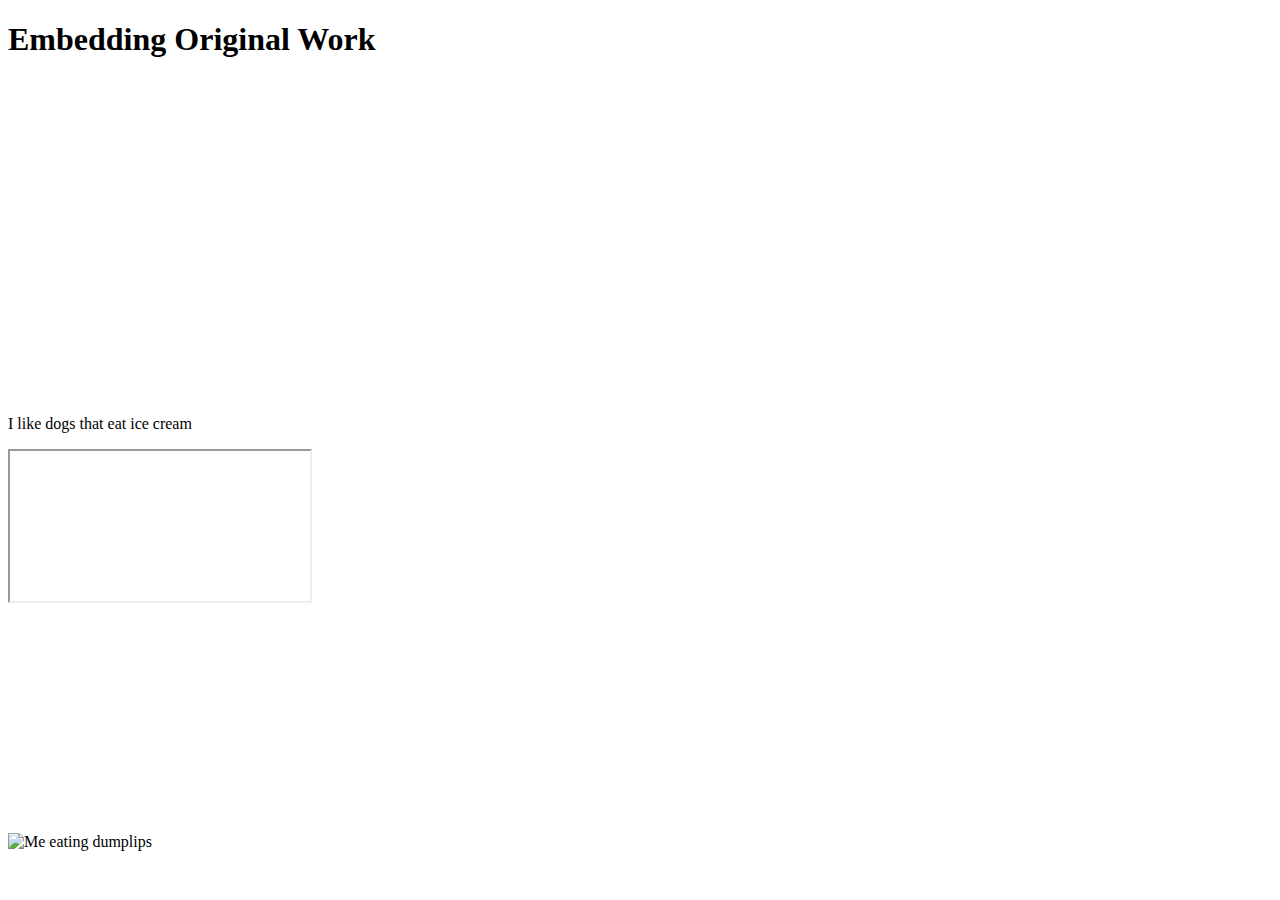
==== embeddingOriginalWork.html @ de1d4108 "Add files via upload" ====
<!DOCTYPE HTML>
<HTML>
	<head>
		<title>Embedding Original Work</title>
	</head>
	<body>
		<h1>Embedding Original Work</h1>
		<section>
			<iframe width="560" height="315" src="https://www.youtube.com/embed/2dgADKF0jyg?start=180" frameborder="0" allow="autoplay; encrypted-media" allowfullscreen></iframe>
			<p>I like dogs that eat ice cream</p>
			<object width="500" height="500" data="DSC_0094.jpg"> </object>
		</section>

		<article>
			<iframe src="https://maps.google.com/maps?f=q&source=s_q&hl=en&geocode=&q=software+ companies&aq=0&oq=software&sll=47.670993,-122.344752&sspn=0.263556,0.676346& ie=UTF8&hq=software+companies&hnear=&t=m&ll=47.670993,-122.344752&spn=0.263556,0.676346 &output=embed"></iframe>
		</article>

		<footer>
			<img src="DSC_0121.jpg" alt="Me eating dumplips" width="500" height="300">
			<video width="320" height="240" autoplay>
  				<source src=".recorded-1038444543050.MP4" type="video/mp4">
  				<source src=".recorded-1038444543050.ogg" type="video/ogg">
			</video>
			
		</footer>
	</body>

</HTML>
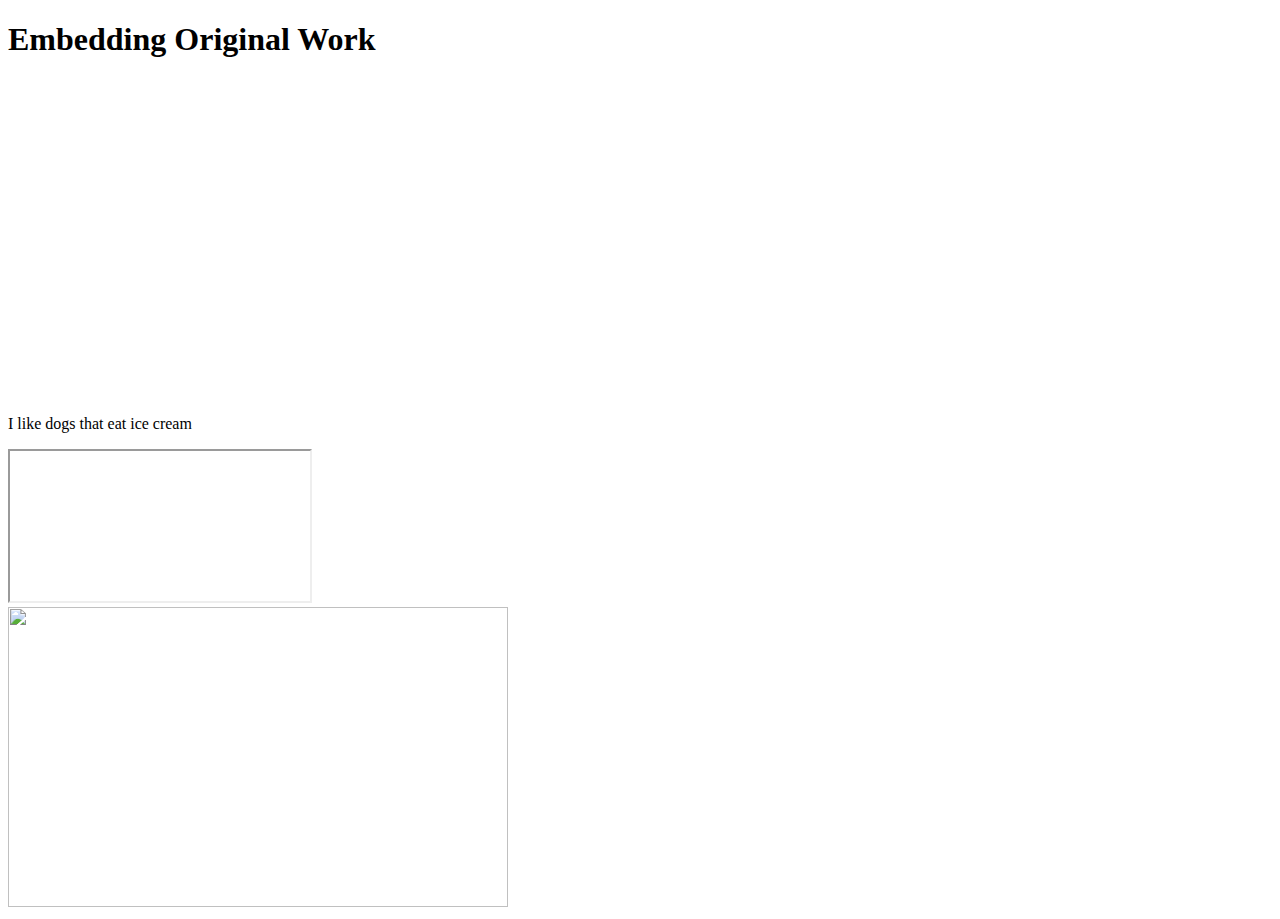
==== commit 604e94b7: "Add files via upload" ====
--- a/embeddingOriginalWork.html
+++ b/embeddingOriginalWork.html
@@ -16,10 +16,10 @@
 		</article>
 
 		<footer>
-			<img src="DSC_0121.jpg" alt="Me eating dumplips" width="500" height="300">
+			<img src="DSC_0121.jpg" width="500" height="300">
 			<video width="320" height="240" autoplay>
-  				<source src=".recorded-1038444543050.MP4" type="video/mp4">
-  				<source src=".recorded-1038444543050.ogg" type="video/ogg">
+  				<source src="recorded-1038444543050.MP4" type="video/mp4">
+  				<source src="recorded-1038444543050.ogg" type="video/ogg">
 			</video>
 			
 		</footer>
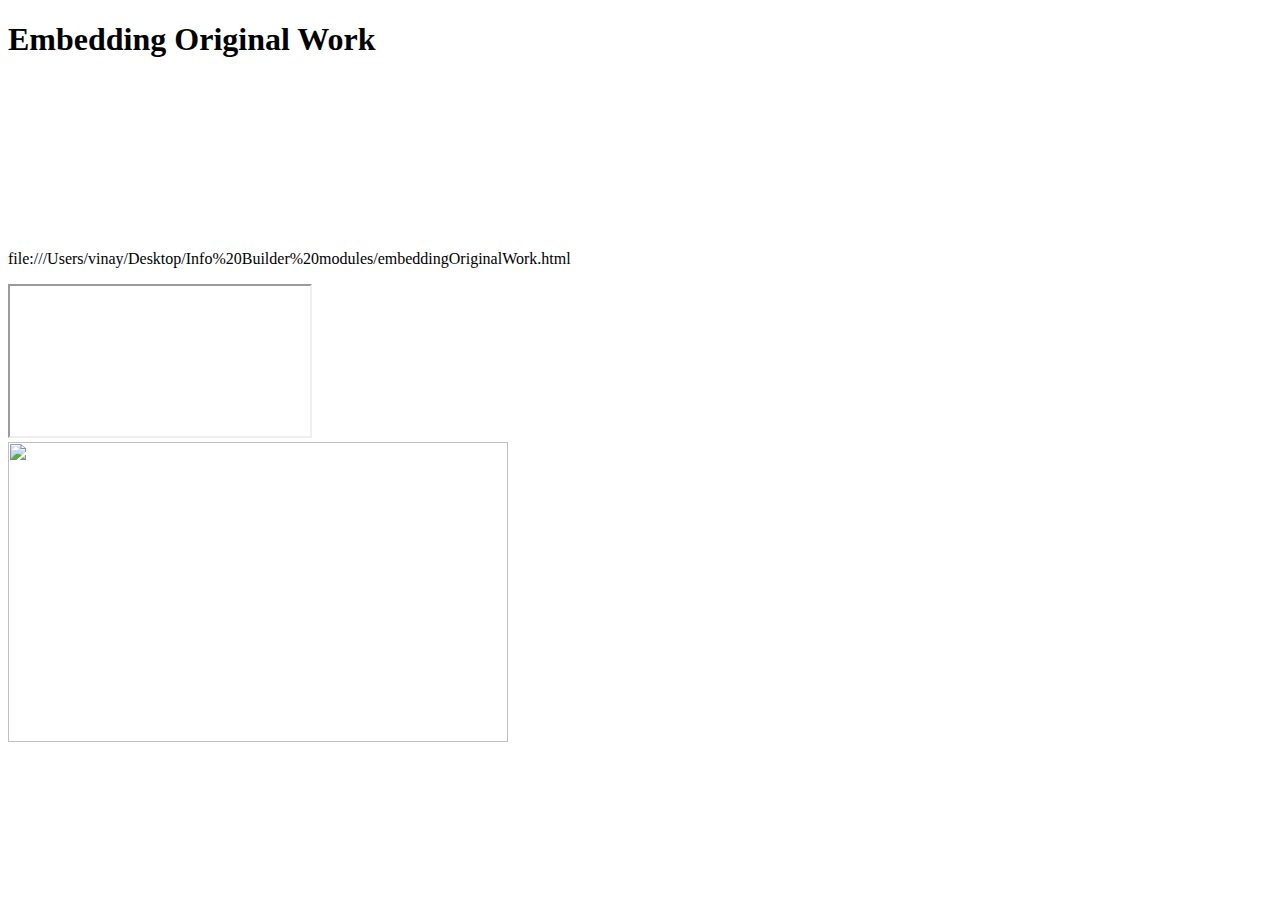
==== commit f04b8e8b: "Update embeddingOriginalWork.html" ====
--- a/embeddingOriginalWork.html
+++ b/embeddingOriginalWork.html
@@ -6,8 +6,8 @@
 	<body>
 		<h1>Embedding Original Work</h1>
 		<section>
-			<iframe width="560" height="315" src="https://www.youtube.com/embed/2dgADKF0jyg?start=180" frameborder="0" allow="autoplay; encrypted-media" allowfullscreen></iframe>
-			<p>I like dogs that eat ice cream</p>
+			<iframe width="560" heicreamght="315" src="https://www.youtube.com/embed/2dgADKF0jyg?start=180" frameborder="0" allow="autoplay; encrypted-media" allowfullscreen></iframe>
+			<p>file:///Users/vinay/Desktop/Info%20Builder%20modules/embeddingOriginalWork.html </p>
 			<object width="500" height="500" data="DSC_0094.jpg"> </object>
 		</section>
 
@@ -25,4 +25,4 @@
 		</footer>
 	</body>
 
-</HTML>+</HTML>
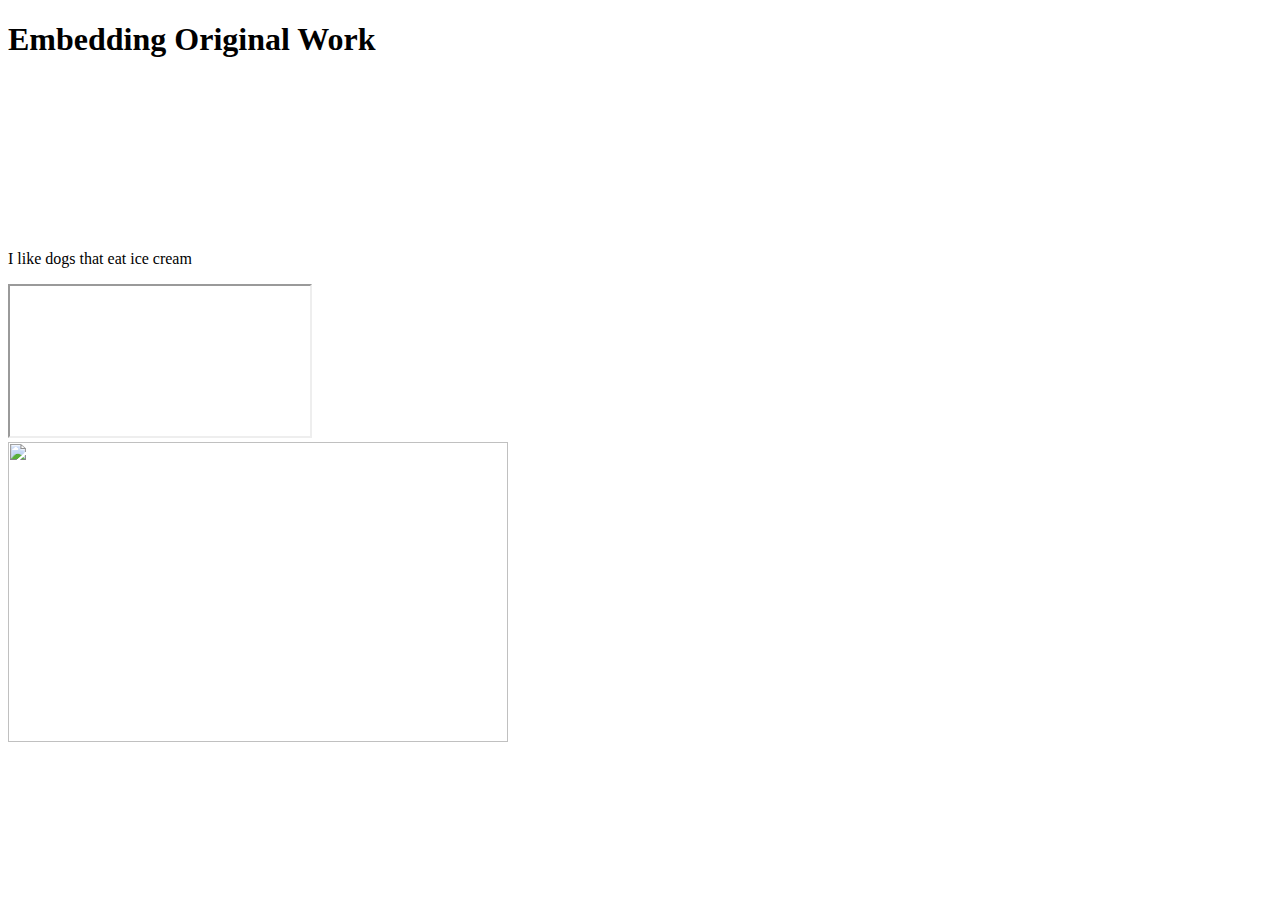
==== commit d9db6ffe: "Update embeddingOriginalWork.html" ====
--- a/embeddingOriginalWork.html
+++ b/embeddingOriginalWork.html
@@ -7,7 +7,7 @@
 		<h1>Embedding Original Work</h1>
 		<section>
 			<iframe width="560" heicreamght="315" src="https://www.youtube.com/embed/2dgADKF0jyg?start=180" frameborder="0" allow="autoplay; encrypted-media" allowfullscreen></iframe>
-			<p>file:///Users/vinay/Desktop/Info%20Builder%20modules/embeddingOriginalWork.html </p>
+			<p>I like dogs that eat ice cream</p>
 			<object width="500" height="500" data="DSC_0094.jpg"> </object>
 		</section>
 
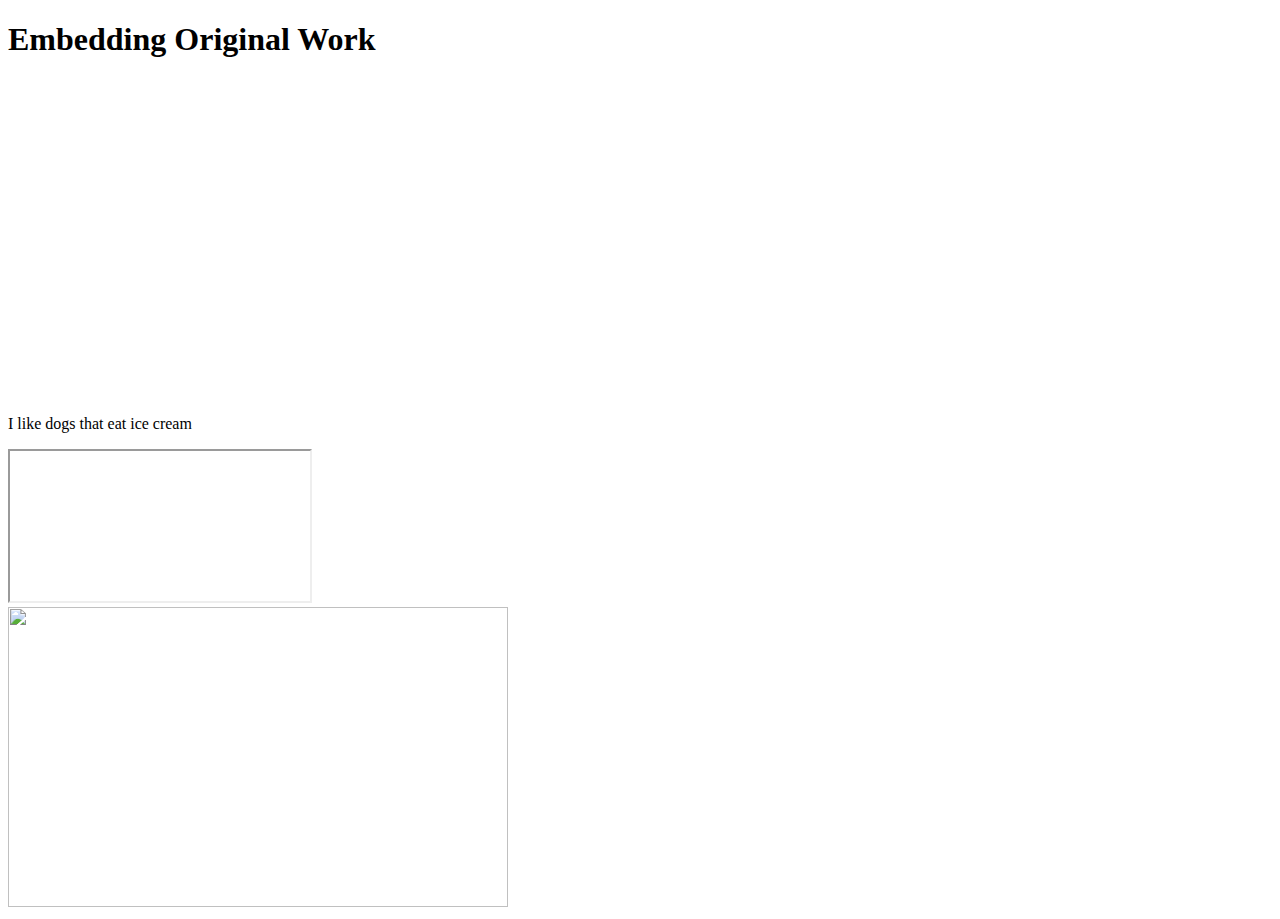
==== commit bf527ead: "Add files via upload" ====
--- a/embeddingOriginalWork.html
+++ b/embeddingOriginalWork.html
@@ -6,7 +6,7 @@
 	<body>
 		<h1>Embedding Original Work</h1>
 		<section>
-			<iframe width="560" heicreamght="315" src="https://www.youtube.com/embed/2dgADKF0jyg?start=180" frameborder="0" allow="autoplay; encrypted-media" allowfullscreen></iframe>
+			<iframe width="560" height="315" src="https://www.youtube.com/embed/2dgADKF0jyg?start=180" frameborder="0" allow="autoplay; encrypted-media" allowfullscreen></iframe>
 			<p>I like dogs that eat ice cream</p>
 			<object width="500" height="500" data="DSC_0094.jpg"> </object>
 		</section>
@@ -25,4 +25,4 @@
 		</footer>
 	</body>
 
-</HTML>
+</HTML>